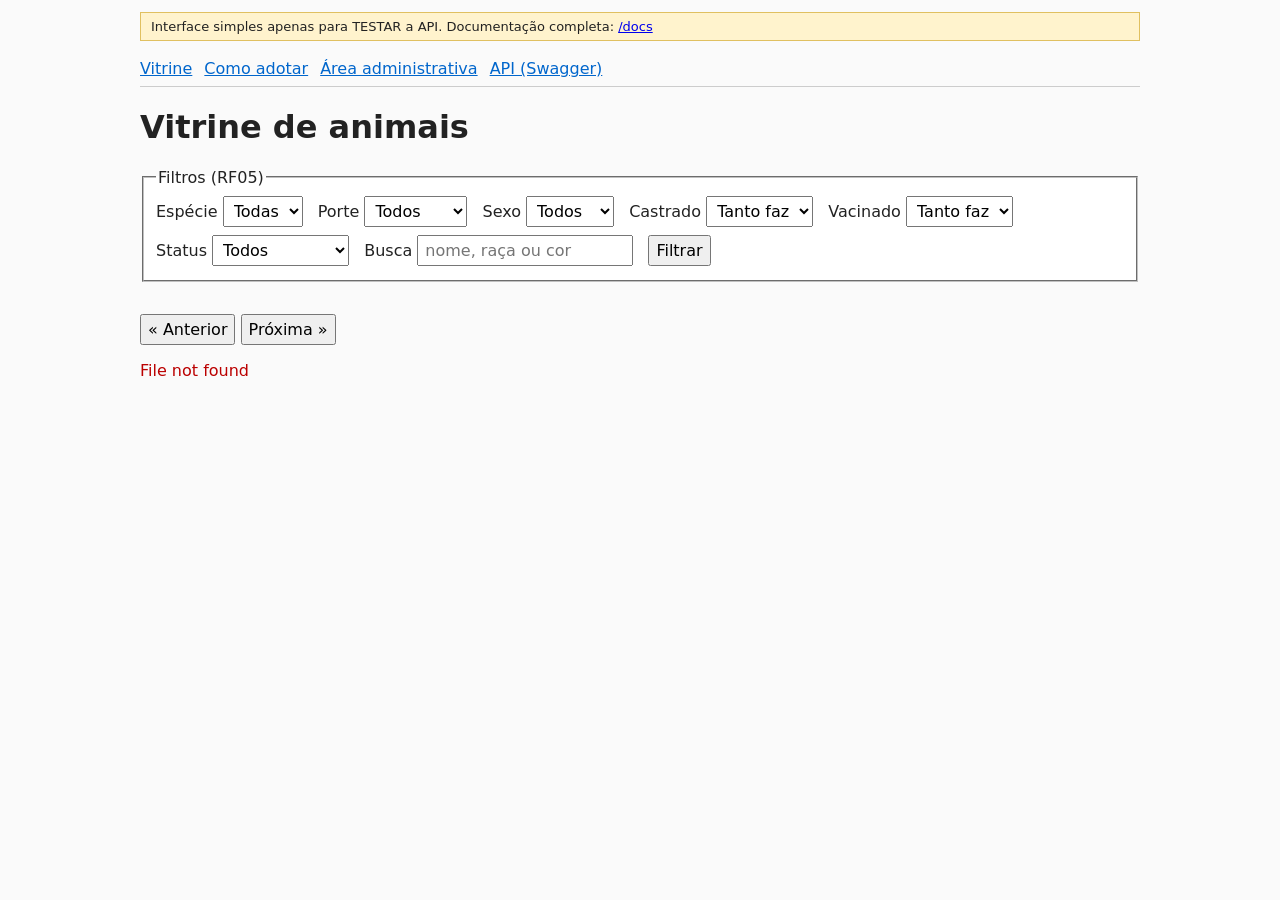
==== frontend-teste/index.html @ 2727ddd1 "AmparaPet: back-end, banco portátil, painel e documentação Sistema de adoção do Abrigo Toca de Assis" ====
<!doctype html>
<html lang="pt-BR">
<head>
<meta charset="utf-8"><meta name="viewport" content="width=device-width, initial-scale=1">
<title>AmparaPet — Vitrine (teste)</title>
<link rel="stylesheet" href="estilo.css">
</head>
<body>
<h1>Vitrine de animais</h1>
<form id="filtros">
  <fieldset><legend>Filtros (RF05)</legend>
    <label>Espécie <select name="especie"><option value="">Todas</option><option value="CAO">Cão</option><option value="GATO">Gato</option></select></label>
    <label>Porte <select name="porte"><option value="">Todos</option><option value="PEQUENO">Pequeno</option><option value="MEDIO">Médio</option><option value="GRANDE">Grande</option></select></label>
    <label>Sexo <select name="sexo"><option value="">Todos</option><option value="MACHO">Macho</option><option value="FEMEA">Fêmea</option></select></label>
    <label>Castrado <select name="castrado"><option value="">Tanto faz</option><option value="true">Sim</option><option value="false">Não</option></select></label>
    <label>Vacinado <select name="vacinado"><option value="">Tanto faz</option><option value="true">Sim</option><option value="false">Não</option></select></label>
    <label>Status <select name="status"><option value="">Todos</option><option value="DISPONIVEL">Disponível</option><option value="EM_PROCESSO">Em processo</option></select></label>
    <label>Busca <input name="busca" placeholder="nome, raça ou cor"></label>
    <button>Filtrar</button>
  </fieldset>
</form>
<p id="total"></p>
<div class="grade" id="grade"></div>
<p><button id="anterior">« Anterior</button> <span id="pag"></span> <button id="proxima">Próxima »</button></p>
<p class="erro" id="erro"></p>

<script src="comum.js"></script>
<script>
nav();
let pagina = 1;

async function carregar() {
  const params = new URLSearchParams();
  for (const [k, v] of new FormData(document.getElementById("filtros"))) if (v) params.append(k, v);
  params.set("pagina", pagina);
  params.set("por_pagina", 8);
  try {
    await opcoes();
    const r = await api("/api/animais?" + params);
    document.getElementById("total").textContent = `${r.total} animal(is) encontrado(s)`;
    document.getElementById("grade").innerHTML = r.itens.map(a => `
      <div class="card">
        ${a.foto_principal ? `<img src="${a.foto_principal.miniatura_url}" alt="Foto de ${esc(a.nome)}">` : `<div class="sem-foto">sem foto</div>`}
        <b><a href="animal.html?id=${a.id}">${esc(a.nome)}</a></b><br>
        ${rotulo("especie", a.especie)} · ${esc(a.raca)} · ${rotulo("porte", a.porte)}<br>
        ${a.idade || "idade não informada"}<br>
        Castrado: ${simNao(a.castrado)} · Vacinado: ${simNao(a.vacinado)}<br>
        <i>${rotulo("status", a.status)}</i>
      </div>`).join("");
    const paginas = Math.max(1, Math.ceil(r.total / r.por_pagina));
    document.getElementById("pag").textContent = `Página ${pagina} de ${paginas}`;
    document.getElementById("anterior").disabled = pagina <= 1;
    document.getElementById("proxima").disabled = pagina >= paginas;
  } catch (e) { document.getElementById("erro").textContent = e.message; }
}

document.getElementById("filtros").onsubmit = e => { e.preventDefault(); pagina = 1; carregar(); };
document.getElementById("anterior").onclick = () => { pagina--; carregar(); };
document.getElementById("proxima").onclick = () => { pagina++; carregar(); };
carregar();
rodape();
</script>
</body>
</html>
---- frontend-teste/estilo.css ----
/* Interface SÓ PARA TESTE da API. O front-end oficial é feito à parte. */
body { font-family: system-ui, sans-serif; max-width: 1000px; margin: 0 auto; padding: 12px; background: #fafafa; color: #222; }
nav { display: flex; gap: 12px; flex-wrap: wrap; padding: 8px 0; border-bottom: 1px solid #ccc; margin-bottom: 12px; }
nav a { color: #06c; }
.aviso { background: #fff3cd; border: 1px solid #e0c060; padding: 6px 10px; font-size: 13px; margin-bottom: 10px; }
.grade { display: grid; grid-template-columns: repeat(auto-fill, minmax(180px, 1fr)); gap: 10px; }
.card { background: #fff; border: 1px solid #ddd; padding: 8px; }
.card img, .sem-foto { width: 100%; aspect-ratio: 4/3; object-fit: cover; background: #eee; display: block; }
.sem-foto { display: flex; align-items: center; justify-content: center; color: #888; }
fieldset { margin-bottom: 12px; background: #fff; }
label { display: inline-block; margin: 4px 10px 4px 0; }
input, select, textarea, button { font: inherit; padding: 4px 6px; }
textarea { width: 100%; box-sizing: border-box; }
table { border-collapse: collapse; width: 100%; background: #fff; }
td, th { border: 1px solid #ddd; padding: 4px 6px; text-align: left; font-size: 14px; }
.fotos { display: flex; gap: 8px; flex-wrap: wrap; }
.fotos figure { margin: 0; border: 1px solid #ccc; padding: 4px; background: #fff; text-align: center; }
.fotos img { width: 120px; height: 90px; object-fit: cover; display: block; }
.erro { color: #b00; white-space: pre-wrap; }
.ok { color: #070; }
.oculto { display: none; }
footer { margin-top: 24px; padding-top: 8px; border-top: 1px solid #ccc; font-size: 14px; color: #555; white-space: pre-wrap; }
pre { white-space: pre-wrap; background: #fff; border: 1px solid #ddd; padding: 8px; }
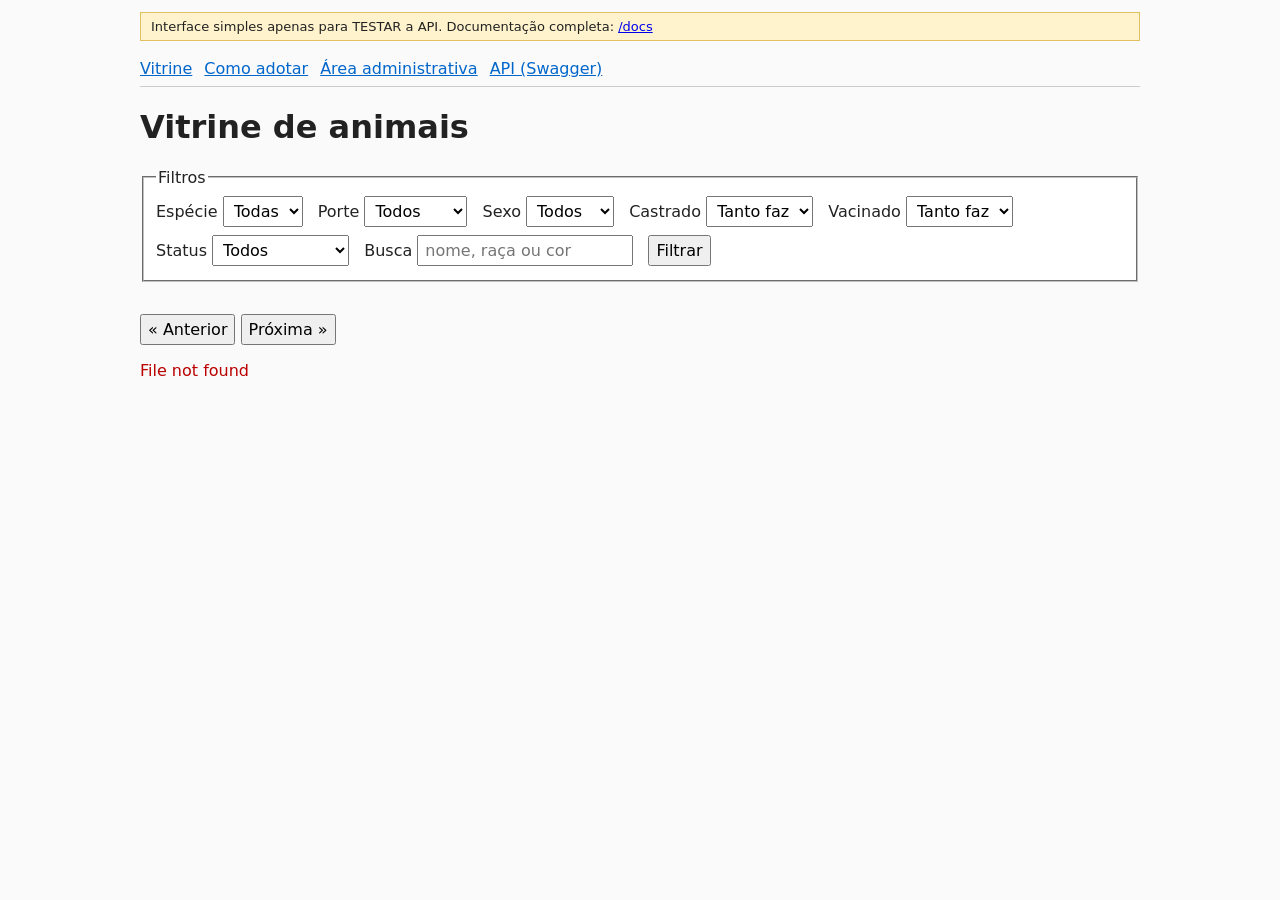
==== commit 1f823507: "commit 1.0" ====
--- a/frontend-teste/index.html
+++ b/frontend-teste/index.html
@@ -8,7 +8,7 @@
 <body>
 <h1>Vitrine de animais</h1>
 <form id="filtros">
-  <fieldset><legend>Filtros (RF05)</legend>
+  <fieldset><legend>Filtros</legend>
     <label>Espécie <select name="especie"><option value="">Todas</option><option value="CAO">Cão</option><option value="GATO">Gato</option></select></label>
     <label>Porte <select name="porte"><option value="">Todos</option><option value="PEQUENO">Pequeno</option><option value="MEDIO">Médio</option><option value="GRANDE">Grande</option></select></label>
     <label>Sexo <select name="sexo"><option value="">Todos</option><option value="MACHO">Macho</option><option value="FEMEA">Fêmea</option></select></label>
